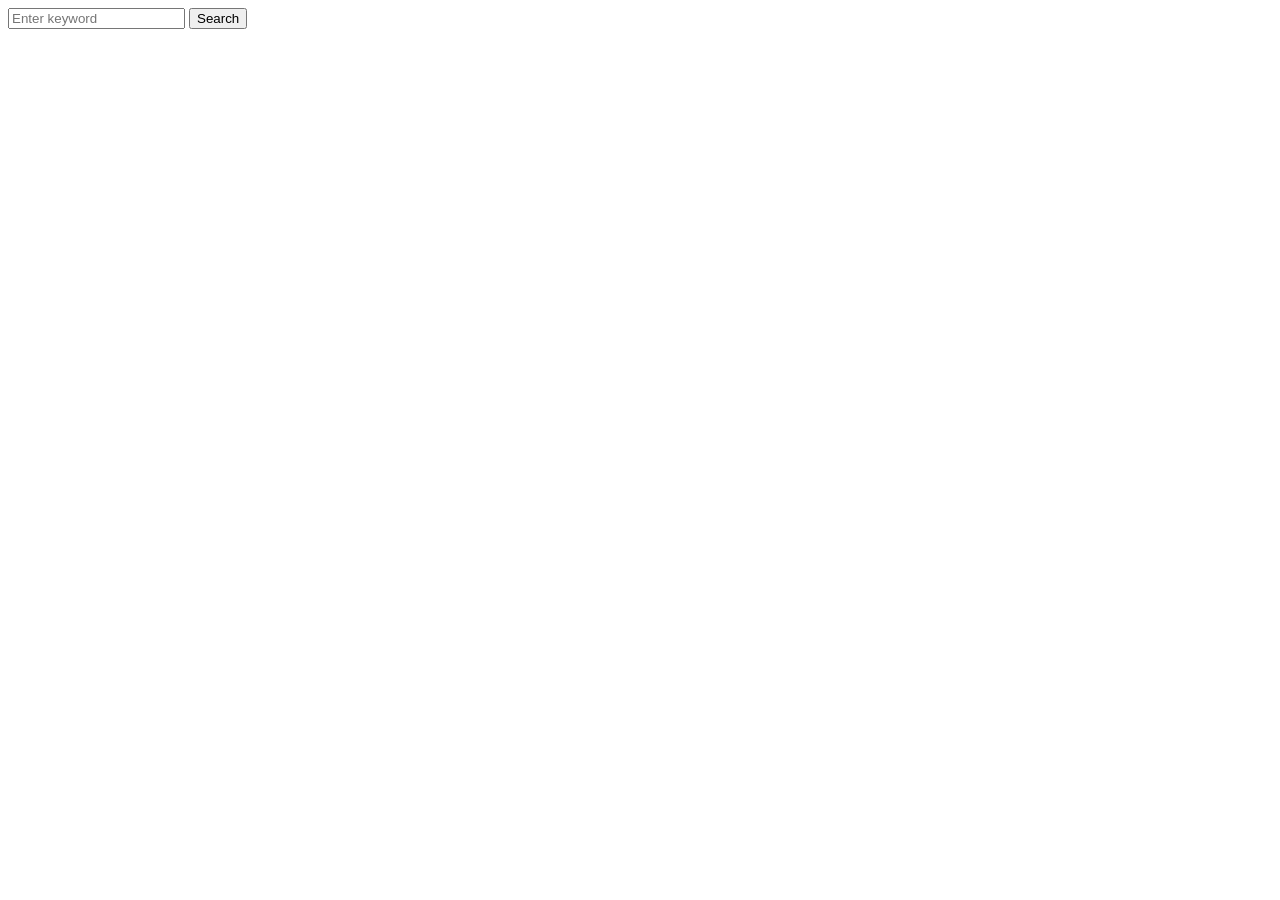
==== index.html @ 6f817f0f "Deploying to gh-pages from @ snegurova/goit-advancedjs-hw-03@f795398f650139a2c863e0edbcc0e1289388911" ====
<!DOCTYPE html>
<html lang="en">
  <head>
    <meta charset="UTF-8" />
    <link rel="icon" type="image/svg+xml" href="/goit-advancedjs-hw-03/favicon.svg" />
    <meta name="viewport" content="width=device-width, initial-scale=1.0" />
    <title>Image Search App</title>
    <script type="module" crossorigin src="/goit-advancedjs-hw-03/index.js"></script>
    <link rel="modulepreload" crossorigin href="/goit-advancedjs-hw-03/assets/vendor-5ObWk2rO.js">
    <link rel="stylesheet" crossorigin href="/goit-advancedjs-hw-03/assets/vendor-DumFYO8Z.css">
    <link rel="stylesheet" crossorigin href="/goit-advancedjs-hw-03/assets/index-CzF8tYo8.css">
  </head>
  <body>
    <div class="container">
      <form class="search-form">
        <input class="search-input" placeholder="Enter keyword" name="search" />
        <button class="search-button">Search</button>
      </form>
      <div class="error"></div>
      <span class="loader"></span>
    </div>
    <ul class="gallery"></ul>

  </body>
</html>
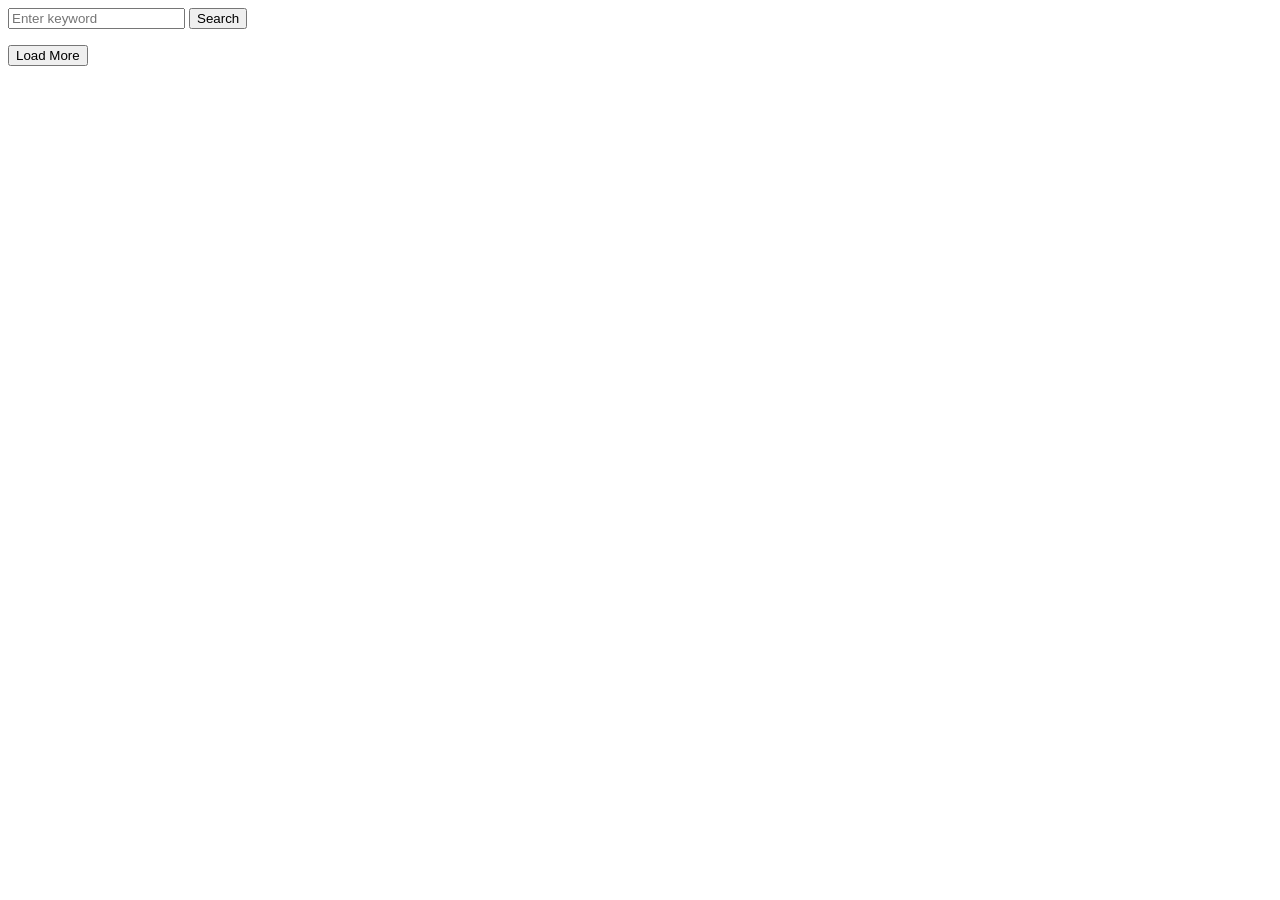
==== commit a0ffe075: "Deploying to gh-pages from @ snegurova/goit-advancedjs-hw-04@9b9b8dd04309f29c2bd5177d558e673b8d0b7e0" ====
--- a/index.html
+++ b/index.html
@@ -2,24 +2,28 @@
 <html lang="en">
   <head>
     <meta charset="UTF-8" />
-    <link rel="icon" type="image/svg+xml" href="/goit-advancedjs-hw-03/favicon.svg" />
+    <link rel="icon" type="image/svg+xml" href="/goit-advancedjs-hw-04/favicon.svg" />
     <meta name="viewport" content="width=device-width, initial-scale=1.0" />
     <title>Image Search App</title>
-    <script type="module" crossorigin src="/goit-advancedjs-hw-03/index.js"></script>
-    <link rel="modulepreload" crossorigin href="/goit-advancedjs-hw-03/assets/vendor-5ObWk2rO.js">
-    <link rel="stylesheet" crossorigin href="/goit-advancedjs-hw-03/assets/vendor-DumFYO8Z.css">
-    <link rel="stylesheet" crossorigin href="/goit-advancedjs-hw-03/assets/index-CzF8tYo8.css">
+    <script type="module" crossorigin src="/goit-advancedjs-hw-04/index.js"></script>
+    <link rel="modulepreload" crossorigin href="/goit-advancedjs-hw-04/assets/vendor-Qob_5Ba8.js">
+    <link rel="stylesheet" crossorigin href="/goit-advancedjs-hw-04/assets/vendor-DumFYO8Z.css">
+    <link rel="stylesheet" crossorigin href="/goit-advancedjs-hw-04/assets/index-D7p7dUrw.css">
   </head>
   <body>
     <div class="container">
       <form class="search-form">
         <input class="search-input" placeholder="Enter keyword" name="search" />
-        <button class="search-button">Search</button>
+        <button class="button search-button">Search</button>
       </form>
       <div class="error"></div>
       <span class="loader"></span>
     </div>
     <ul class="gallery"></ul>
+    <div class="container">
+      <span class="loader"></span>
+      <button class="button load-more-button">Load More</button>
+    </div>
 
   </body>
 </html>
